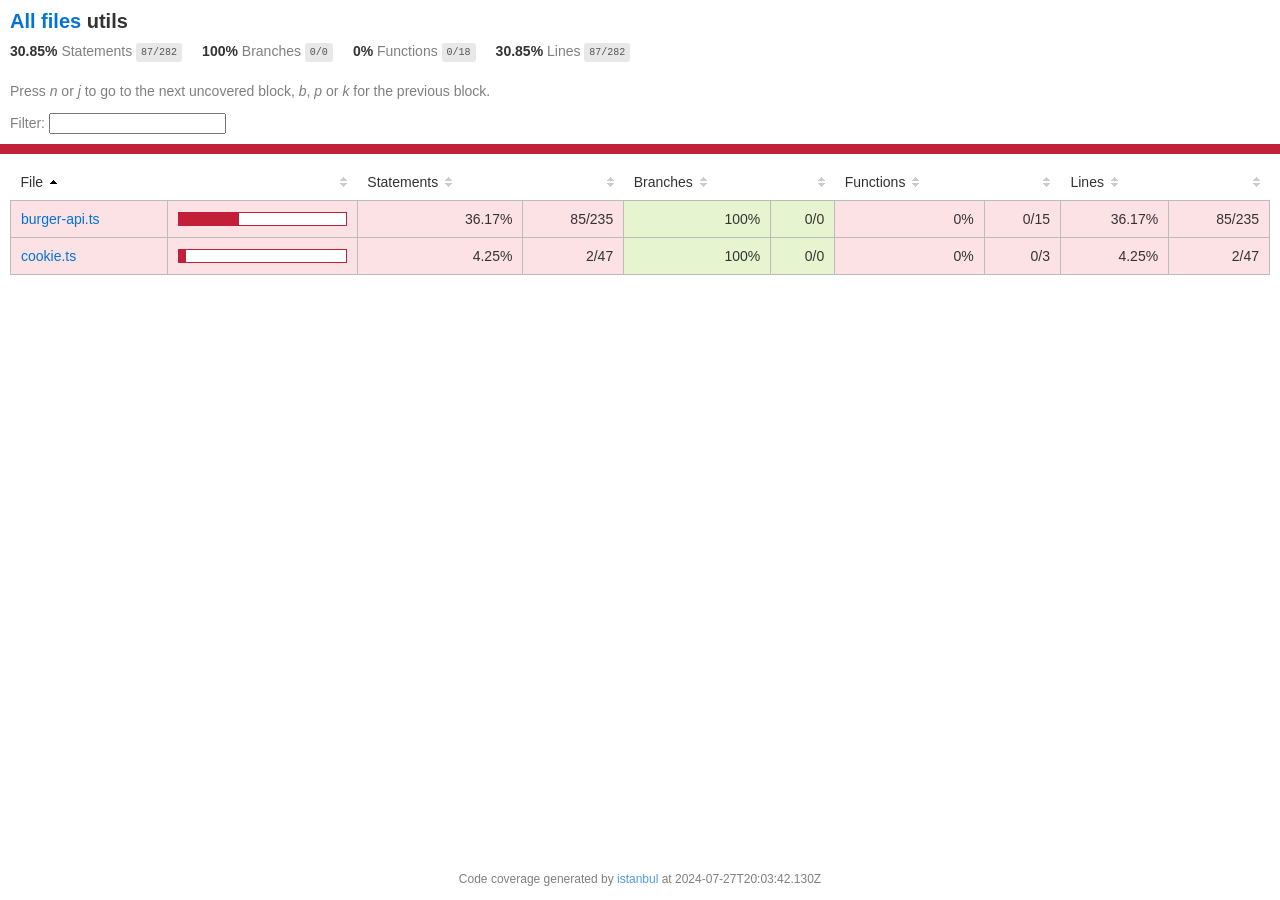
==== coverage/lcov-report/utils/index.html @ 50a62039 "Покрыты тестами слайсы: constructor и ingredients по требованию задания" ====
<!doctype html>
<html lang="en">

<head>
    <title>Code coverage report for utils</title>
    <meta charset="utf-8" />
    <link rel="stylesheet" href="../prettify.css" />
    <link rel="stylesheet" href="../base.css" />
    <link rel="shortcut icon" type="image/x-icon" href="../favicon.png" />
    <meta name="viewport" content="width=device-width, initial-scale=1" />
    <style type='text/css'>
        .coverage-summary .sorter {
            background-image: url(../sort-arrow-sprite.png);
        }
    </style>
</head>
    
<body>
<div class='wrapper'>
    <div class='pad1'>
        <h1><a href="../index.html">All files</a> utils</h1>
        <div class='clearfix'>
            
            <div class='fl pad1y space-right2'>
                <span class="strong">30.85% </span>
                <span class="quiet">Statements</span>
                <span class='fraction'>87/282</span>
            </div>
        
            
            <div class='fl pad1y space-right2'>
                <span class="strong">100% </span>
                <span class="quiet">Branches</span>
                <span class='fraction'>0/0</span>
            </div>
        
            
            <div class='fl pad1y space-right2'>
                <span class="strong">0% </span>
                <span class="quiet">Functions</span>
                <span class='fraction'>0/18</span>
            </div>
        
            
            <div class='fl pad1y space-right2'>
                <span class="strong">30.85% </span>
                <span class="quiet">Lines</span>
                <span class='fraction'>87/282</span>
            </div>
        
            
        </div>
        <p class="quiet">
            Press <em>n</em> or <em>j</em> to go to the next uncovered block, <em>b</em>, <em>p</em> or <em>k</em> for the previous block.
        </p>
        <template id="filterTemplate">
            <div class="quiet">
                Filter:
                <input oninput="onInput()" type="search" id="fileSearch">
            </div>
        </template>
    </div>
    <div class='status-line low'></div>
    <div class="pad1">
<table class="coverage-summary">
<thead>
<tr>
   <th data-col="file" data-fmt="html" data-html="true" class="file">File</th>
   <th data-col="pic" data-type="number" data-fmt="html" data-html="true" class="pic"></th>
   <th data-col="statements" data-type="number" data-fmt="pct" class="pct">Statements</th>
   <th data-col="statements_raw" data-type="number" data-fmt="html" class="abs"></th>
   <th data-col="branches" data-type="number" data-fmt="pct" class="pct">Branches</th>
   <th data-col="branches_raw" data-type="number" data-fmt="html" class="abs"></th>
   <th data-col="functions" data-type="number" data-fmt="pct" class="pct">Functions</th>
   <th data-col="functions_raw" data-type="number" data-fmt="html" class="abs"></th>
   <th data-col="lines" data-type="number" data-fmt="pct" class="pct">Lines</th>
   <th data-col="lines_raw" data-type="number" data-fmt="html" class="abs"></th>
</tr>
</thead>
<tbody><tr>
	<td class="file low" data-value="burger-api.ts"><a href="burger-api.ts.html">burger-api.ts</a></td>
	<td data-value="36.17" class="pic low">
	<div class="chart"><div class="cover-fill" style="width: 36%"></div><div class="cover-empty" style="width: 64%"></div></div>
	</td>
	<td data-value="36.17" class="pct low">36.17%</td>
	<td data-value="235" class="abs low">85/235</td>
	<td data-value="100" class="pct high">100%</td>
	<td data-value="0" class="abs high">0/0</td>
	<td data-value="0" class="pct low">0%</td>
	<td data-value="15" class="abs low">0/15</td>
	<td data-value="36.17" class="pct low">36.17%</td>
	<td data-value="235" class="abs low">85/235</td>
	</tr>

<tr>
	<td class="file low" data-value="cookie.ts"><a href="cookie.ts.html">cookie.ts</a></td>
	<td data-value="4.25" class="pic low">
	<div class="chart"><div class="cover-fill" style="width: 4%"></div><div class="cover-empty" style="width: 96%"></div></div>
	</td>
	<td data-value="4.25" class="pct low">4.25%</td>
	<td data-value="47" class="abs low">2/47</td>
	<td data-value="100" class="pct high">100%</td>
	<td data-value="0" class="abs high">0/0</td>
	<td data-value="0" class="pct low">0%</td>
	<td data-value="3" class="abs low">0/3</td>
	<td data-value="4.25" class="pct low">4.25%</td>
	<td data-value="47" class="abs low">2/47</td>
	</tr>

</tbody>
</table>
</div>
                <div class='push'></div><!-- for sticky footer -->
            </div><!-- /wrapper -->
            <div class='footer quiet pad2 space-top1 center small'>
                Code coverage generated by
                <a href="https://istanbul.js.org/" target="_blank" rel="noopener noreferrer">istanbul</a>
                at 2024-07-27T20:03:42.130Z
            </div>
        <script src="../prettify.js"></script>
        <script>
            window.onload = function () {
                prettyPrint();
            };
        </script>
        <script src="../sorter.js"></script>
        <script src="../block-navigation.js"></script>
    </body>
</html>
---- coverage/lcov-report/prettify.css ----
.pln{color:#000}@media screen{.str{color:#080}.kwd{color:#008}.com{color:#800}.typ{color:#606}.lit{color:#066}.pun,.opn,.clo{color:#660}.tag{color:#008}.atn{color:#606}.atv{color:#080}.dec,.var{color:#606}.fun{color:red}}@media print,projection{.str{color:#060}.kwd{color:#006;font-weight:bold}.com{color:#600;font-style:italic}.typ{color:#404;font-weight:bold}.lit{color:#044}.pun,.opn,.clo{color:#440}.tag{color:#006;font-weight:bold}.atn{color:#404}.atv{color:#060}}pre.prettyprint{padding:2px;border:1px solid #888}ol.linenums{margin-top:0;margin-bottom:0}li.L0,li.L1,li.L2,li.L3,li.L5,li.L6,li.L7,li.L8{list-style-type:none}li.L1,li.L3,li.L5,li.L7,li.L9{background:#eee}
---- coverage/lcov-report/base.css ----
body, html {
  margin:0; padding: 0;
  height: 100%;
}
body {
    font-family: Helvetica Neue, Helvetica, Arial;
    font-size: 14px;
    color:#333;
}
.small { font-size: 12px; }
*, *:after, *:before {
  -webkit-box-sizing:border-box;
     -moz-box-sizing:border-box;
          box-sizing:border-box;
  }
h1 { font-size: 20px; margin: 0;}
h2 { font-size: 14px; }
pre {
    font: 12px/1.4 Consolas, "Liberation Mono", Menlo, Courier, monospace;
    margin: 0;
    padding: 0;
    -moz-tab-size: 2;
    -o-tab-size:  2;
    tab-size: 2;
}
a { color:#0074D9; text-decoration:none; }
a:hover { text-decoration:underline; }
.strong { font-weight: bold; }
.space-top1 { padding: 10px 0 0 0; }
.pad2y { padding: 20px 0; }
.pad1y { padding: 10px 0; }
.pad2x { padding: 0 20px; }
.pad2 { padding: 20px; }
.pad1 { padding: 10px; }
.space-left2 { padding-left:55px; }
.space-right2 { padding-right:20px; }
.center { text-align:center; }
.clearfix { display:block; }
.clearfix:after {
  content:'';
  display:block;
  height:0;
  clear:both;
  visibility:hidden;
  }
.fl { float: left; }
@media only screen and (max-width:640px) {
  .col3 { width:100%; max-width:100%; }
  .hide-mobile { display:none!important; }
}

.quiet {
  color: #7f7f7f;
  color: rgba(0,0,0,0.5);
}
.quiet a { opacity: 0.7; }

.fraction {
  font-family: Consolas, 'Liberation Mono', Menlo, Courier, monospace;
  font-size: 10px;
  color: #555;
  background: #E8E8E8;
  padding: 4px 5px;
  border-radius: 3px;
  vertical-align: middle;
}

div.path a:link, div.path a:visited { color: #333; }
table.coverage {
  border-collapse: collapse;
  margin: 10px 0 0 0;
  padding: 0;
}

table.coverage td {
  margin: 0;
  padding: 0;
  vertical-align: top;
}
table.coverage td.line-count {
    text-align: right;
    padding: 0 5px 0 20px;
}
table.coverage td.line-coverage {
    text-align: right;
    padding-right: 10px;
    min-width:20px;
}

table.coverage td span.cline-any {
    display: inline-block;
    padding: 0 5px;
    width: 100%;
}
.missing-if-branch {
    display: inline-block;
    margin-right: 5px;
    border-radius: 3px;
    position: relative;
    padding: 0 4px;
    background: #333;
    color: yellow;
}

.skip-if-branch {
    display: none;
    margin-right: 10px;
    position: relative;
    padding: 0 4px;
    background: #ccc;
    color: white;
}
.missing-if-branch .typ, .skip-if-branch .typ {
    color: inherit !important;
}
.coverage-summary {
  border-collapse: collapse;
  width: 100%;
}
.coverage-summary tr { border-bottom: 1px solid #bbb; }
.keyline-all { border: 1px solid #ddd; }
.coverage-summary td, .coverage-summary th { padding: 10px; }
.coverage-summary tbody { border: 1px solid #bbb; }
.coverage-summary td { border-right: 1px solid #bbb; }
.coverage-summary td:last-child { border-right: none; }
.coverage-summary th {
  text-align: left;
  font-weight: normal;
  white-space: nowrap;
}
.coverage-summary th.file { border-right: none !important; }
.coverage-summary th.pct { }
.coverage-summary th.pic,
.coverage-summary th.abs,
.coverage-summary td.pct,
.coverage-summary td.abs { text-align: right; }
.coverage-summary td.file { white-space: nowrap;  }
.coverage-summary td.pic { min-width: 120px !important;  }
.coverage-summary tfoot td { }

.coverage-summary .sorter {
    height: 10px;
    width: 7px;
    display: inline-block;
    margin-left: 0.5em;
    background: url(sort-arrow-sprite.png) no-repeat scroll 0 0 transparent;
}
.coverage-summary .sorted .sorter {
    background-position: 0 -20px;
}
.coverage-summary .sorted-desc .sorter {
    background-position: 0 -10px;
}
.status-line {  height: 10px; }
/* yellow */
.cbranch-no { background: yellow !important; color: #111; }
/* dark red */
.red.solid, .status-line.low, .low .cover-fill { background:#C21F39 }
.low .chart { border:1px solid #C21F39 }
.highlighted,
.highlighted .cstat-no, .highlighted .fstat-no, .highlighted .cbranch-no{
  background: #C21F39 !important;
}
/* medium red */
.cstat-no, .fstat-no, .cbranch-no, .cbranch-no { background:#F6C6CE }
/* light red */
.low, .cline-no { background:#FCE1E5 }
/* light green */
.high, .cline-yes { background:rgb(230,245,208) }
/* medium green */
.cstat-yes { background:rgb(161,215,106) }
/* dark green */
.status-line.high, .high .cover-fill { background:rgb(77,146,33) }
.high .chart { border:1px solid rgb(77,146,33) }
/* dark yellow (gold) */
.status-line.medium, .medium .cover-fill { background: #f9cd0b; }
.medium .chart { border:1px solid #f9cd0b; }
/* light yellow */
.medium { background: #fff4c2; }

.cstat-skip { background: #ddd; color: #111; }
.fstat-skip { background: #ddd; color: #111 !important; }
.cbranch-skip { background: #ddd !important; color: #111; }

span.cline-neutral { background: #eaeaea; }

.coverage-summary td.empty {
    opacity: .5;
    padding-top: 4px;
    padding-bottom: 4px;
    line-height: 1;
    color: #888;
}

.cover-fill, .cover-empty {
  display:inline-block;
  height: 12px;
}
.chart {
  line-height: 0;
}
.cover-empty {
    background: white;
}
.cover-full {
    border-right: none !important;
}
pre.prettyprint {
    border: none !important;
    padding: 0 !important;
    margin: 0 !important;
}
.com { color: #999 !important; }
.ignore-none { color: #999; font-weight: normal; }

.wrapper {
  min-height: 100%;
  height: auto !important;
  height: 100%;
  margin: 0 auto -48px;
}
.footer, .push {
  height: 48px;
}
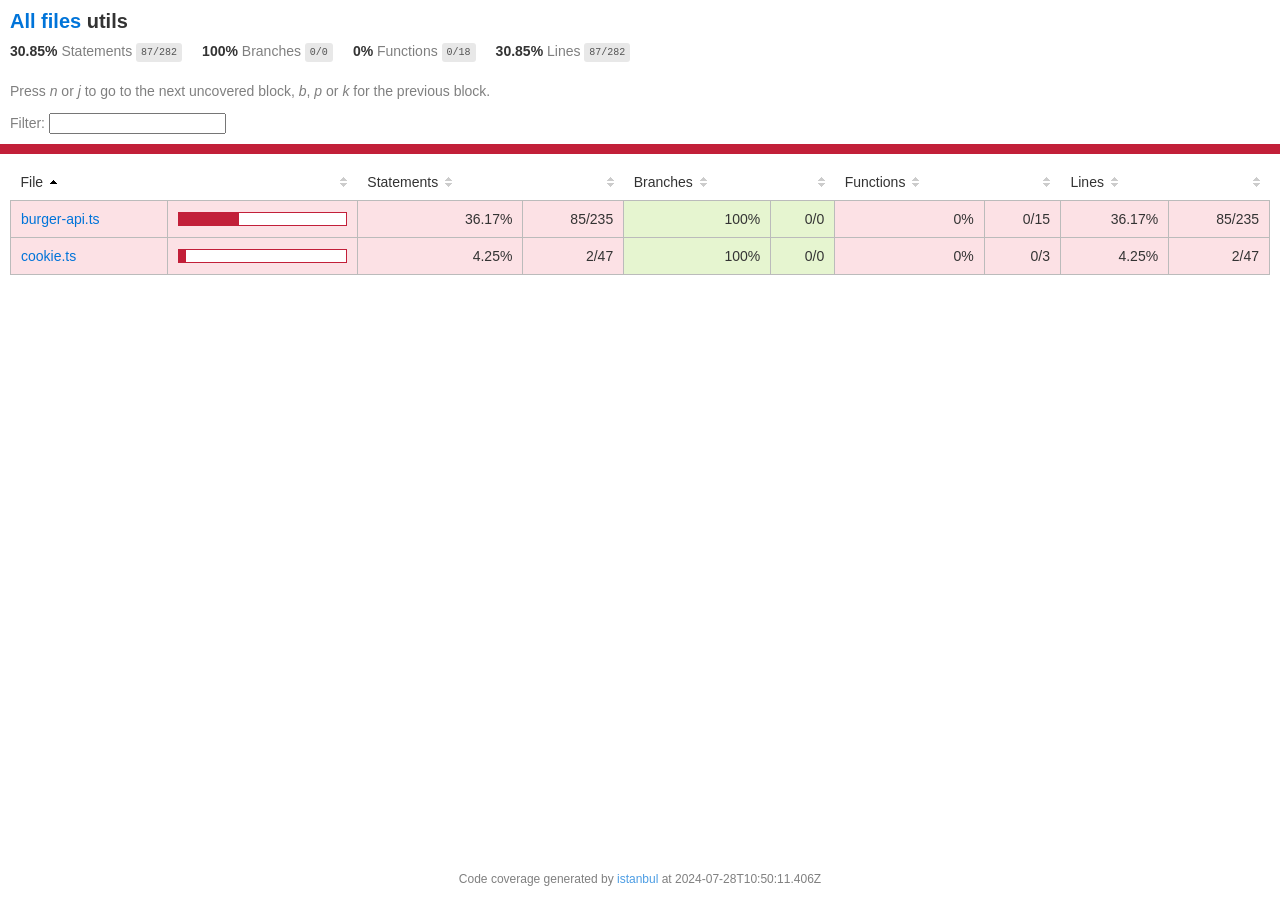
==== commit 567a5421: "Редьюсеры слайса auth покрыты тестами" ====
--- a/coverage/lcov-report/utils/index.html
+++ b/coverage/lcov-report/utils/index.html
@@ -116,7 +116,7 @@
             <div class='footer quiet pad2 space-top1 center small'>
                 Code coverage generated by
                 <a href="https://istanbul.js.org/" target="_blank" rel="noopener noreferrer">istanbul</a>
-                at 2024-07-27T20:03:42.130Z
+                at 2024-07-28T10:50:11.406Z
             </div>
         <script src="../prettify.js"></script>
         <script>
